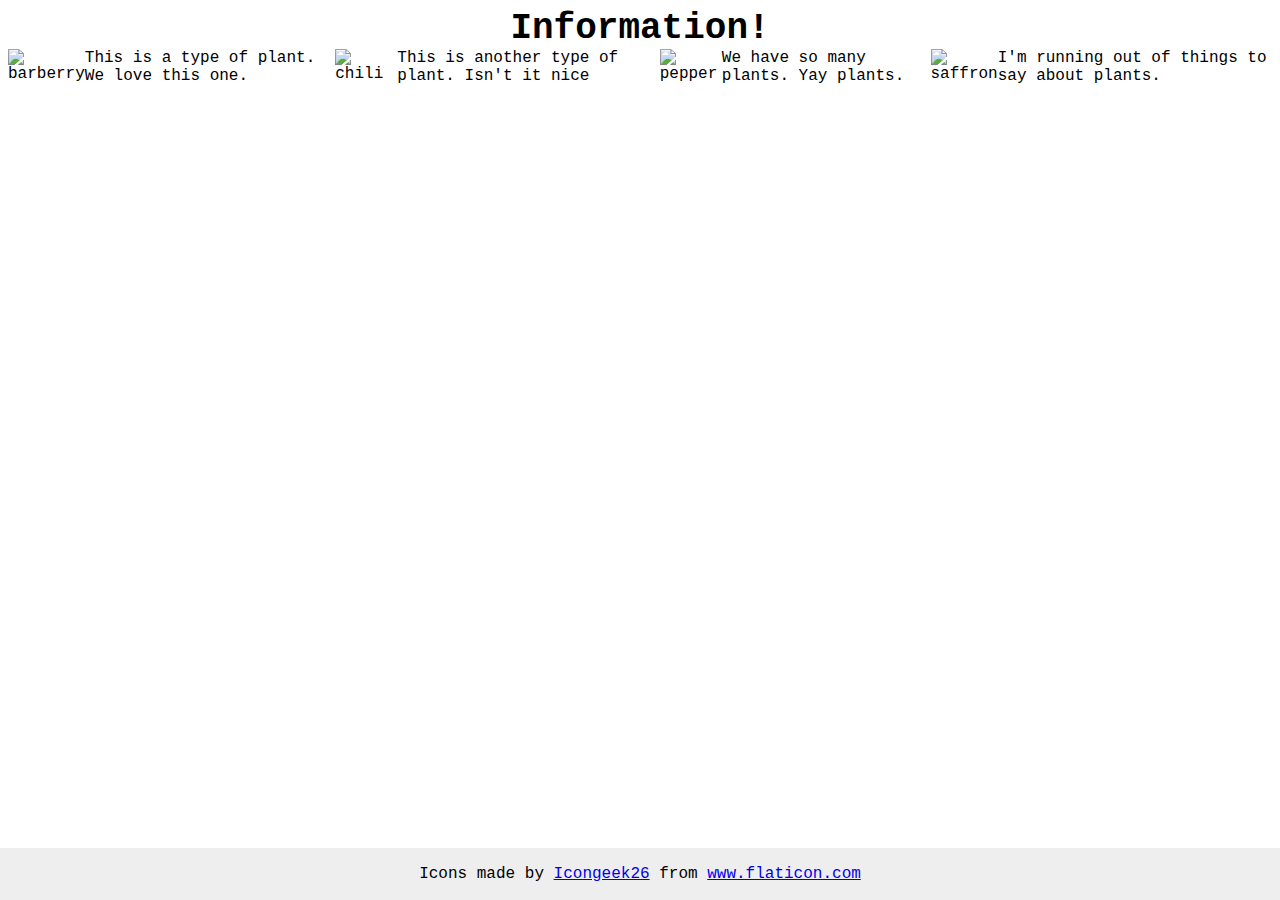
==== flex/04-flex-information/index.html @ 7cc26c1e "Create flexbox div for images and text and center title" ====
<!DOCTYPE html>
<html lang="en">
<head>
  <meta charset="UTF-8">
  <meta http-equiv="X-UA-Compatible" content="IE=edge">
  <meta name="viewport" content="width=device-width, initial-scale=1.0">
  <title>Information</title>
  <link rel="stylesheet" href="style.css">
</head>
<body>
  <div class="title">Information!</div>
  <div class="images">
   <img src="./images/barberry.png" alt="barberry">
   <div class="text">This is a type of plant. We love this one.</div>

   <img src="./images/chilli.png" alt="chili">
   <div class="text">This is another type of plant. Isn't it nice</div>

   <img src="./images/pepper.png" alt="pepper">
   <div class="text">We have so many plants. Yay plants.</div>

   <img src="./images/saffron.png" alt="saffron">
   <div class="text">I'm running out of things to say about plants.</div>
  </div>
  <!-- disregard this section, it's here to give attribution to the creator of these icons -->
  <div class="footer">
    <div>Icons made by <a href="https://www.flaticon.com/authors/icongeek26" title="Icongeek26">Icongeek26</a> from <a href="https://www.flaticon.com/" title="Flaticon">www.flaticon.com</a></div>
  </div>
</body>
</html>
---- flex/04-flex-information/style.css ----
body {
  font-family: 'Courier New', Courier, monospace;
}

img {
  width: 100px;
  height: 100px;
}

.title {
  text-align: center;
  font-size: 36px;
  font-weight: 900;
}

/* do not edit this footer */
.footer {
  position: fixed;
  bottom: 0;
  left: 0;
  right: 0;
  height: 52px;
  display: flex;
  align-items: center;
  justify-content: center;
  background: #eee;
}

.images {
  display: flex;
}
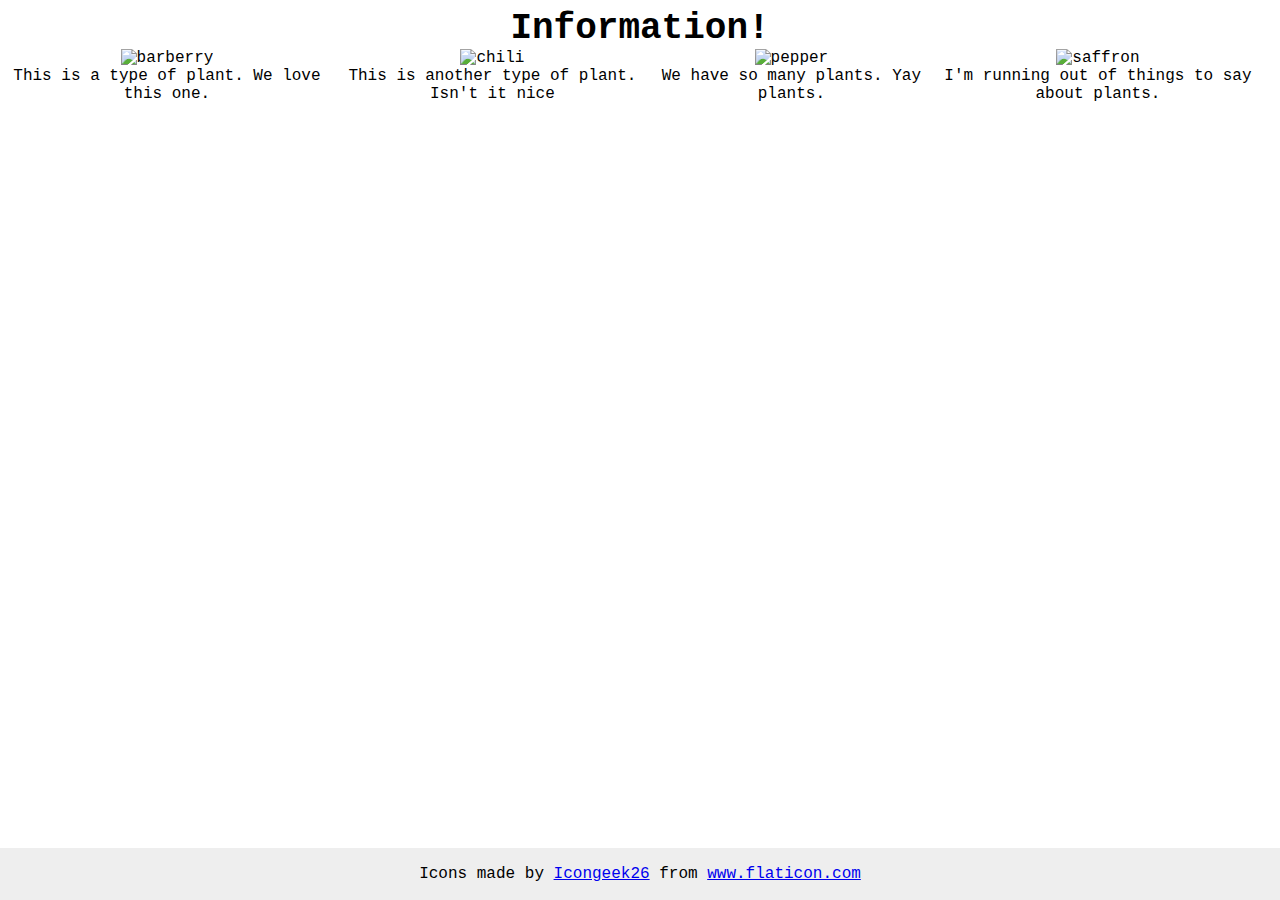
==== commit 44586d04: "Create divisions for each of the items contained in images and center them" ====
--- a/flex/04-flex-information/index.html
+++ b/flex/04-flex-information/index.html
@@ -10,17 +10,25 @@
 <body>
   <div class="title">Information!</div>
   <div class="images">
-   <img src="./images/barberry.png" alt="barberry">
-   <div class="text">This is a type of plant. We love this one.</div>
+   <div class="item">
+    <img src="./images/barberry.png" alt="barberry">
+    <div class="text">This is a type of plant. We love this one.</div>
+   </div>
 
-   <img src="./images/chilli.png" alt="chili">
-   <div class="text">This is another type of plant. Isn't it nice</div>
+   <div class="item">
+    <img src="./images/chilli.png" alt="chili">
+    <div class="text">This is another type of plant. Isn't it nice</div>
+   </div>
+   
+   <div class="item">
+    <img src="./images/pepper.png" alt="pepper">
+    <div class="text">We have so many plants. Yay plants.</div>
+   </div>
 
-   <img src="./images/pepper.png" alt="pepper">
-   <div class="text">We have so many plants. Yay plants.</div>
-
-   <img src="./images/saffron.png" alt="saffron">
-   <div class="text">I'm running out of things to say about plants.</div>
+   <div class="item">
+    <img src="./images/saffron.png" alt="saffron">
+    <div class="text">I'm running out of things to say about plants.</div>
+   </div>
   </div>
   <!-- disregard this section, it's here to give attribution to the creator of these icons -->
   <div class="footer">
--- a/flex/04-flex-information/style.css
+++ b/flex/04-flex-information/style.css
@@ -28,4 +28,8 @@
 
 .images {
   display: flex;
+}
+
+.item {
+  text-align: center;
 }